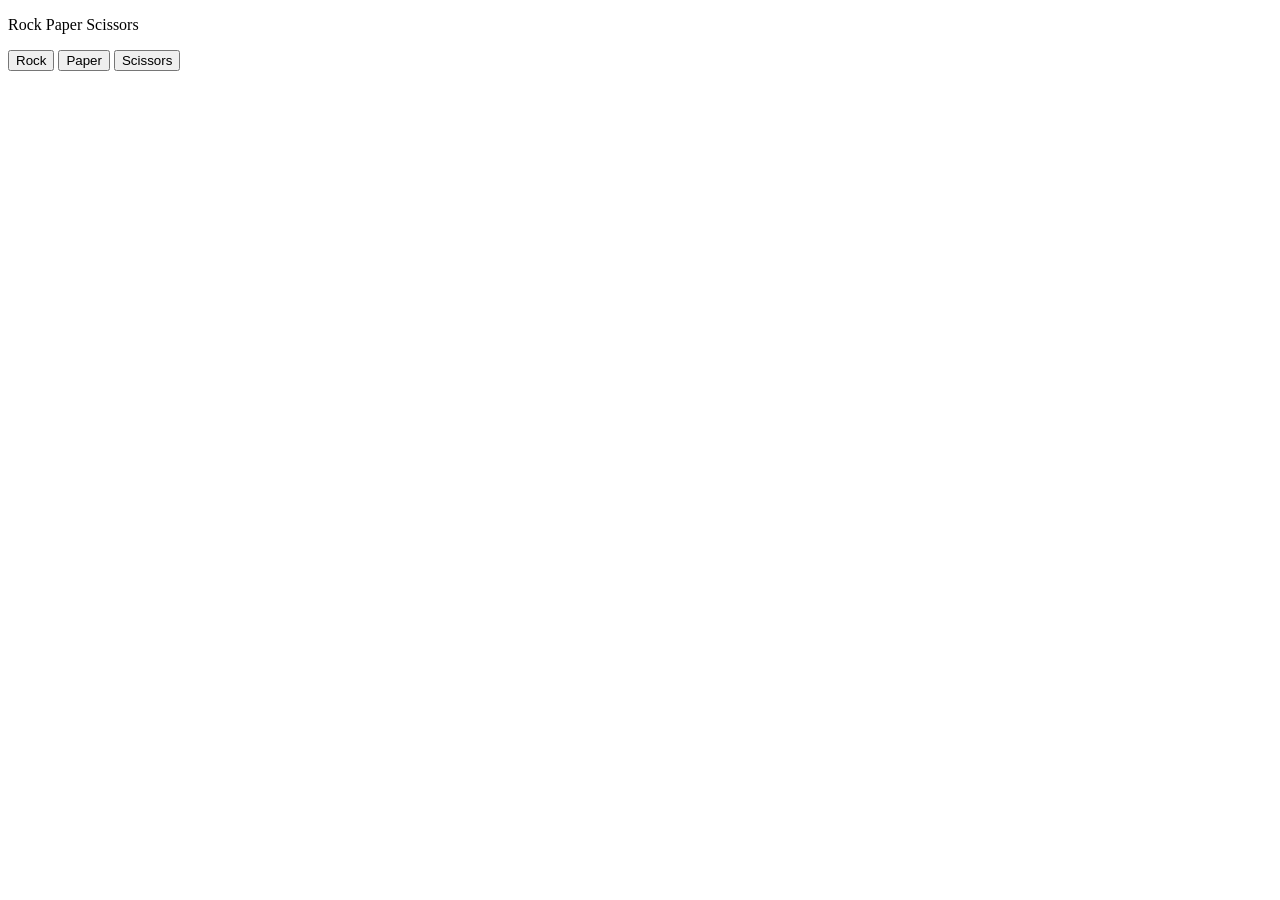
==== rpc1.html @ 86c6e2e7 "Add files via upload" ====
<!DOCTYPE html>
<html>
    <head>
        <title>Rock Paper Scissors</title>
    
    <body>
        <p>Rock Paper Scissors</p>
        <button onclick="
        let randn = Math.random();
        let comp='';
        let result='';

        if(randn>=0 && randn < 1/3) {
            comp ='Rock';
        }else if (randn >= 1/3 && randn < 2/3) {
            comp ='Paper';
        }else if (randn<1) {
            comp ='Scissors';
        }
            if(comp === 'Rock'){
                result='Tie';
            }else if( comp ==='Paper'){
                result='You Lose';
            }else if(comp==='Scissors'){
                result='You Win';
            }

            alert(`You picked Rock. Computer picked ${comp}. Result: ${result}`);
        ">Rock</button>

        <button onclick="
        let randn = Math.random();
        let comp='';
        let result='';

        if(randn>=0 && randn < 1/3) {
            comp ='Rock';
        }else if (randn >= 1/3 && randn < 2/3) {
            comp ='Paper';
        }else if (randn<1) {
            comp ='Scissors';
        }
            if(comp === 'Rock'){
                result='You win';
            }else if( comp ==='Paper'){
                result='Tie';
            }else if(comp==='Scissors'){
                result='You Lose';
            }

            alert(`You picked Paper. Computer picked ${comp}. Result: ${result}`);
            ">Paper</button>

        <button onclick="
        let randn = Math.random();
        let comp ='';
        let result='';

        if(randn>=0 && randn < 1/3) {
            comp ='Rock';
        }else if (randn >= 1/3 && randn < 2/3) {
            comp ='Paper';
        }else if (randn<1) {
            comp ='Scissors';
        }
            if(comp === 'Rock'){
                result='You Lose';
            }else if( comp ==='Paper'){
                result='You Win';
            }else if(comp==='Scissors'){
                result='Tie';
            }

            alert(`You picked Scissors. Computer picked ${comp}. Result: ${result}`);
            ">Scissors</button>

        <script>

        </script>
    </body>
</html>
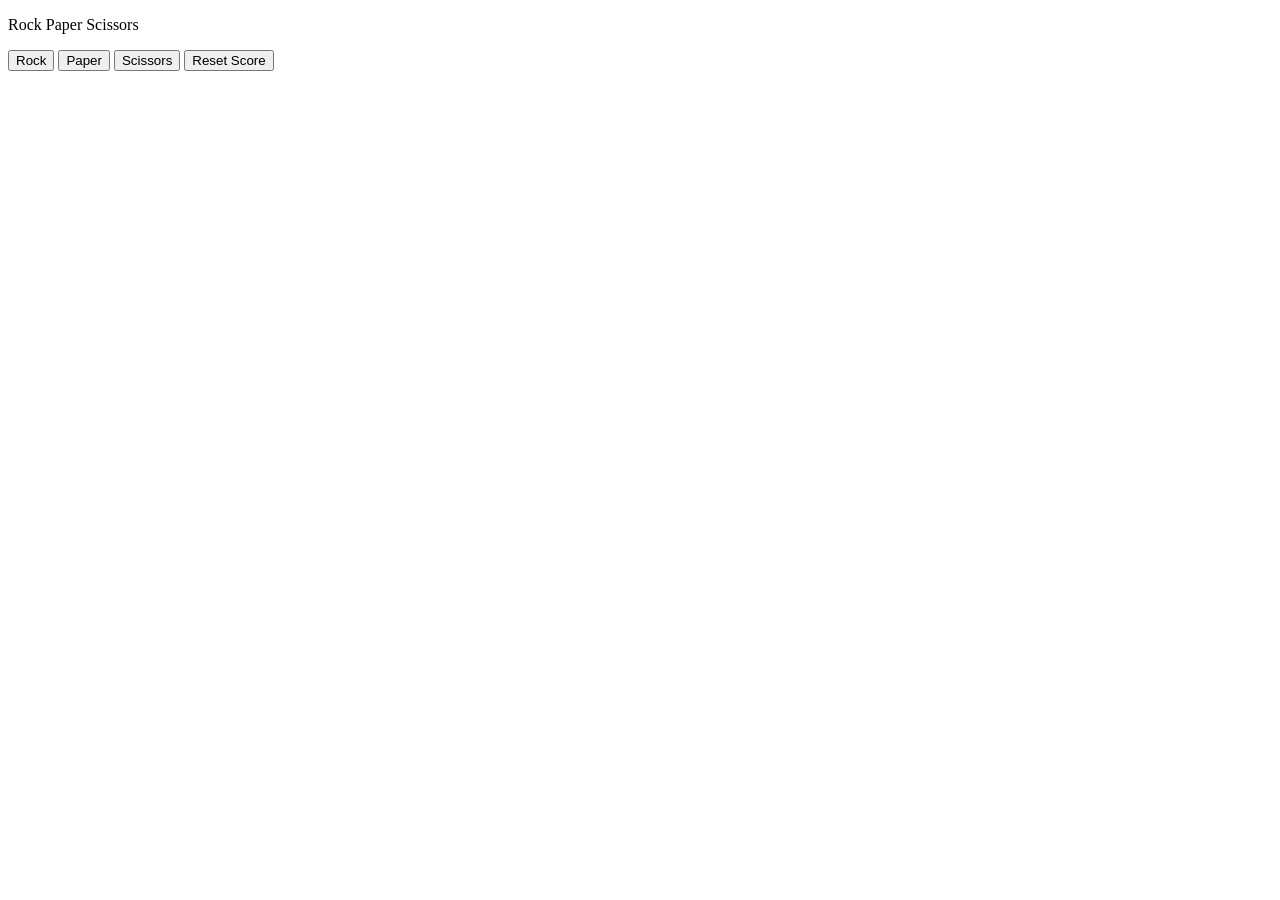
==== commit c5f5f6f9: "added functions" ====
--- a/rpc1.html
+++ b/rpc1.html
@@ -1,81 +1,110 @@
 <!DOCTYPE html>
 <html>
-    <head>
-        <title>Rock Paper Scissors</title>
-    
-    <body>
-        <p>Rock Paper Scissors</p>
-        <button onclick="
-        let randn = Math.random();
-        let comp='';
-        let result='';
+<head>
+    <title>Rock Paper Scissors</title>
+</head>
+<body>
+    <p>Rock Paper Scissors</p>
 
-        if(randn>=0 && randn < 1/3) {
-            comp ='Rock';
-        }else if (randn >= 1/3 && randn < 2/3) {
-            comp ='Paper';
-        }else if (randn<1) {
-            comp ='Scissors';
-        }
-            if(comp === 'Rock'){
-                result='Tie';
-            }else if( comp ==='Paper'){
-                result='You Lose';
-            }else if(comp==='Scissors'){
-                result='You Win';
+    <button onclick="
+    playGame('Rock')
+    ">Rock</button>
+    <button onclick="
+    playGame('Paper')
+    ">Paper</button>
+    <button onclick="
+    playGame('Scissors')
+    ">Scissors</button>
+    <button onclick="
+    score.wins=0;
+    score.losses=0;
+    score.ties=0;
+    localStorage.removeItem('score');
+    ">Reset Score</button>
+
+    <script>
+
+        let score=JSON.parse(localStorage.getItem('score')) || 
+        {
+            wins: 0,
+            losses: 0,
+            ties: 0
+        }; 
+
+        /**if(score === null) {
+           score = {
+            wins: 0,
+            losses: 0,
+            ties: 0
+           }; 
+        }**/
+
+        /*const score = {
+            wins: 0,
+            losses: 0,
+            ties: 0
+        };we are using local storage to save the score value instead of normal variables*/
+
+        function playGame(playerMove) {
+            let comp = computerMove();
+            let result = '';
+
+            if (playerMove === 'Scissors') {
+                if (comp === 'Rock') {
+                    result = 'You Lose';
+                } else if (comp === 'Paper') {
+                    result = 'You Win';
+                } else {
+                    result = 'Tie';
+                }
+
+            } else if (playerMove === 'Paper') {
+                if (comp === 'Rock') {
+                    result = 'You Win';
+                } else if (comp === 'Paper') {
+                    result = 'Tie';
+                } else {
+                    result = 'You Lose';
+                }
+
+            } else if (playerMove === 'Rock') {
+                if (comp === 'Rock') {
+                    result = 'Tie';
+                } else if (comp === 'Paper') {
+                    result = 'You Lose';
+                } else {
+                    result = 'You Win';
+                }
             }
 
-            alert(`You picked Rock. Computer picked ${comp}. Result: ${result}`);
-        ">Rock</button>
-
-        <button onclick="
-        let randn = Math.random();
-        let comp='';
-        let result='';
-
-        if(randn>=0 && randn < 1/3) {
-            comp ='Rock';
-        }else if (randn >= 1/3 && randn < 2/3) {
-            comp ='Paper';
-        }else if (randn<1) {
-            comp ='Scissors';
-        }
-            if(comp === 'Rock'){
-                result='You win';
-            }else if( comp ==='Paper'){
-                result='Tie';
-            }else if(comp==='Scissors'){
-                result='You Lose';
+            if(result ==='You Win'){
+                score.wins += 1;
+            } else if(result ==='You Lose'){
+                score.losses += 1;
+            }else if(result ==='Tie'){
+                score.ties += 1;
             }
 
-            alert(`You picked Paper. Computer picked ${comp}. Result: ${result}`);
-            ">Paper</button>
+            localStorage.setItem('score',JSON.stringify(score));
 
-        <button onclick="
-        let randn = Math.random();
-        let comp ='';
-        let result='';
+            alert(`You picked ${playerMove}. Computer picked ${comp}. Result: ${result}
+            Wins: ${score.wins}, Losses: ${score.losses}, Ties: ${score.ties}`);
+        }
 
-        if(randn>=0 && randn < 1/3) {
-            comp ='Rock';
-        }else if (randn >= 1/3 && randn < 2/3) {
-            comp ='Paper';
-        }else if (randn<1) {
-            comp ='Scissors';
-        }
-            if(comp === 'Rock'){
-                result='You Lose';
-            }else if( comp ==='Paper'){
-                result='You Win';
-            }else if(comp==='Scissors'){
-                result='Tie';
+        function computerMove() {
+            let randn = Math.random();
+            let comp = '';
+
+            if (randn < 1/3) {
+                comp = 'Rock';
+            } else if (randn < 2/3) {
+                comp = 'Paper';
+            } else {
+                comp = 'Scissors';
             }
 
-            alert(`You picked Scissors. Computer picked ${comp}. Result: ${result}`);
-            ">Scissors</button>
-
-        <script>
-
-        </script>
-    </body>
-</html>+            return comp;
+        }
+    </script>
+</body>
+</html>
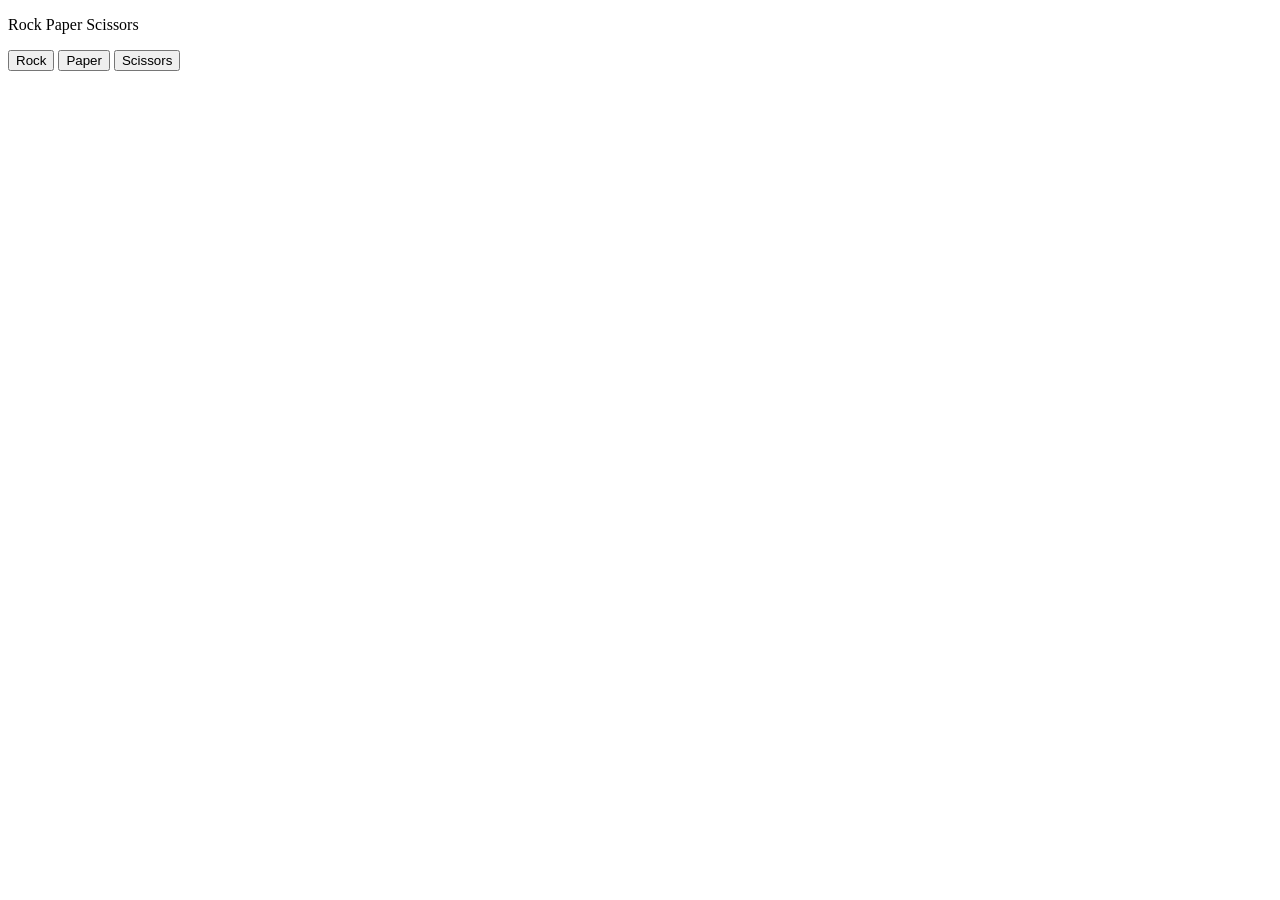
==== commit f0a1fc8a: "first commit" ====
--- a/rpc1.html
+++ b/rpc1.html
@@ -6,45 +6,11 @@
 <body>
     <p>Rock Paper Scissors</p>
 
-    <button onclick="
-    playGame('Rock')
-    ">Rock</button>
-    <button onclick="
-    playGame('Paper')
-    ">Paper</button>
-    <button onclick="
-    playGame('Scissors')
-    ">Scissors</button>
-    <button onclick="
-    score.wins=0;
-    score.losses=0;
-    score.ties=0;
-    localStorage.removeItem('score');
-    ">Reset Score</button>
+    <button onclick="playGame('Rock')">Rock</button>
+    <button onclick="playGame('Paper')">Paper</button>
+    <button onclick="playGame('Scissors')">Scissors</button>
 
     <script>
-
-        let score=JSON.parse(localStorage.getItem('score')) || 
-        {
-            wins: 0,
-            losses: 0,
-            ties: 0
-        }; 
-
-        /**if(score === null) {
-           score = {
-            wins: 0,
-            losses: 0,
-            ties: 0
-           }; 
-        }**/
-
-        /*const score = {
-            wins: 0,
-            losses: 0,
-            ties: 0
-        };we are using local storage to save the score value instead of normal variables*/
-
         function playGame(playerMove) {
             let comp = computerMove();
             let result = '';
@@ -77,18 +43,7 @@
                 }
             }
 
-            if(result ==='You Win'){
-                score.wins += 1;
-            } else if(result ==='You Lose'){
-                score.losses += 1;
-            }else if(result ==='Tie'){
-                score.ties += 1;
-            }
-
-            localStorage.setItem('score',JSON.stringify(score));
-
-            alert(`You picked ${playerMove}. Computer picked ${comp}. Result: ${result}
-            Wins: ${score.wins}, Losses: ${score.losses}, Ties: ${score.ties}`);
+            alert(`You picked ${playerMove}. Computer picked ${comp}. Result: ${result}`);
         }
 
         function computerMove() {
